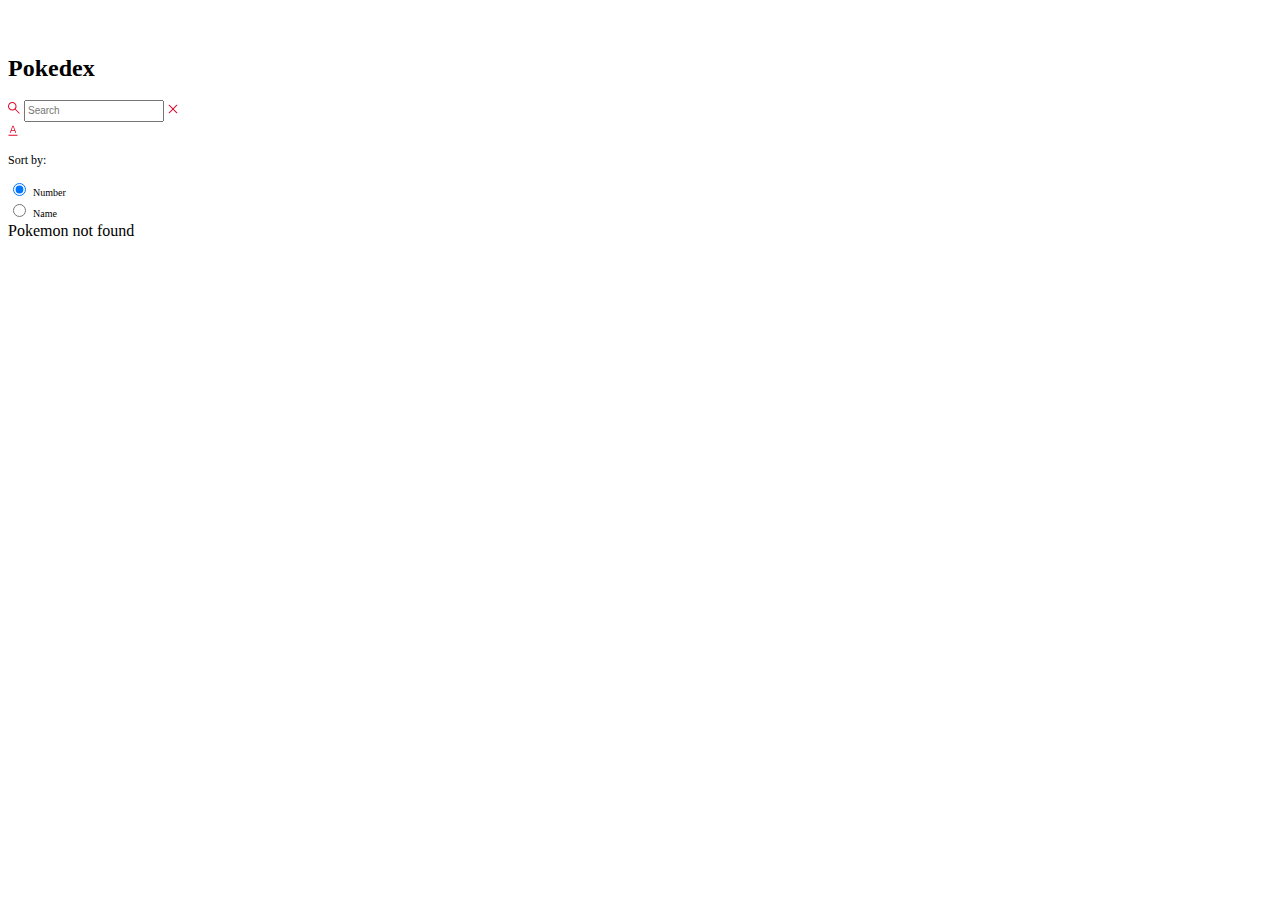
==== index.html @ 348ede23 "html,css,js,assets" ====
<!DOCTYPE html>
<html lang="en">
  <head>
    <meta charset="UTF-8" />
    <meta name="viewport" content="width=device-width, initial-scale=1.0" />
    <title>Pokemon</title>
    <link rel="stylesheet" href="style.css" /> 
    <script src="./search.js" defer></script>
    <script src="pokemon.js" defer></script>
  </head>
  <body>
    <main>
      <header class="header home">
        <div class="container">
          <div class="logo-wrapper">
            <img src="./assets/pokeball.svg" alt="" />
            <h1>Pokedex</h1>
          </div>
          <div class="search-wrapper">
            <div class="search-wrap">
              <img src="./assets/search.svg" alt="" class="search-icon" />
              <input type="text" class="search-input body3-fonts" placeholder="Search" id="search-input" />
              <img src="./assets/cross.svg" alt="" class="search-close-icon" id="search-close-icon" />
            </div>
          </div>
          <div class="sort-wrapper">
            <div class="sort-wrap"><img src="./assets/sorting.svg" alt="sorting" class="sort-icon" id="sort-icon" /></div>
            <!-- <1 short by: -> -->
            <div class="filter-wrapper">
              <p class="body2-fonts">Sort by:</p>
              <!-- select, muncuk ketika sort-wrap diklik -->
              <div class="filter-wrap">
                <div><input type="radio" id="number" name="filters" value="number" checked /> <label for="number" class="body3-fonts">Number</label></div>
                <div>
                  <input type="radio" id="name" name="filters" value="name" />
                  <label for="name" class="body3-fonts">Name</label>
                </div>
              </div>
            </div>
          </div>
          </div>
        </div>
      </header>
      <!-- Section, untuk menampilkan data-data pokemon -->
        <section class="pokemon-list">
            <div class="container">
                <div class="list-wrapper"></div>
            </div>
            <div id="not-found-message">Pokemon not found</div>
        </section>
    </main>
  </body>
</html>
---- style.css ----
:root {
  --identity-primary: #dc0a2d;

  --grayscale-dark: #212121;
  --grayscale-medium: #666666;
  --grayscale-light: #e0e0e0;
  --grayscale-background: #efefef;
  --grayscale-white: #ffffff;

  --headline-font-size: 24px;
  --body1-font-size: 14px;
  --body2-font-size: 12px;
  --body3-font-size: 10px;
  --subtitle1-font-size: 14px;
  --subtitle2-font-size: 12px;
  --subtitle3-font-size: 10px;
  --caption-font-size: 8px;

  --headline-line-height: 32px;
  --common-line-height: 16px;
  --caption-line-height: 12px;

  --font-weight-regular: 400;
  --font-weight-bold: 700;

  --drop-shadow: 0px 1px 3px 1px rgba(0, 0, 0, 0.2);
  --drop-shadow-hover: 0px 3px 12px 3px rgba(0, 0, 0, 0.2);
  --drop-shadow-inner: 0px 1px 3px 1px rgba(0, 0, 0, 0.25) inset;
}
h2,
ha,
h4,
.body1-fonts,
.body2-fonts,
.body3-fonts {
  line-height: var(--common-line-height);
}
h1 {
  font-size: var(--headline-font-size);
  line-height: var(--headline-line-height);
}
h2 {
  font-size: var(--subtitle1-font-size);
}
h3 {
  font-size: var(--subtitlez-font-size);
}
h4 {
  font-size: var(--subtitle3-font-size);
}
.body1-fonts {
  font-size: var(--body1-font-size);
}
.body2-fonts {
  font-size: var(--body2-font-size);
}
.body3-fonts {
  font-size: var(--body3-font-size);
}
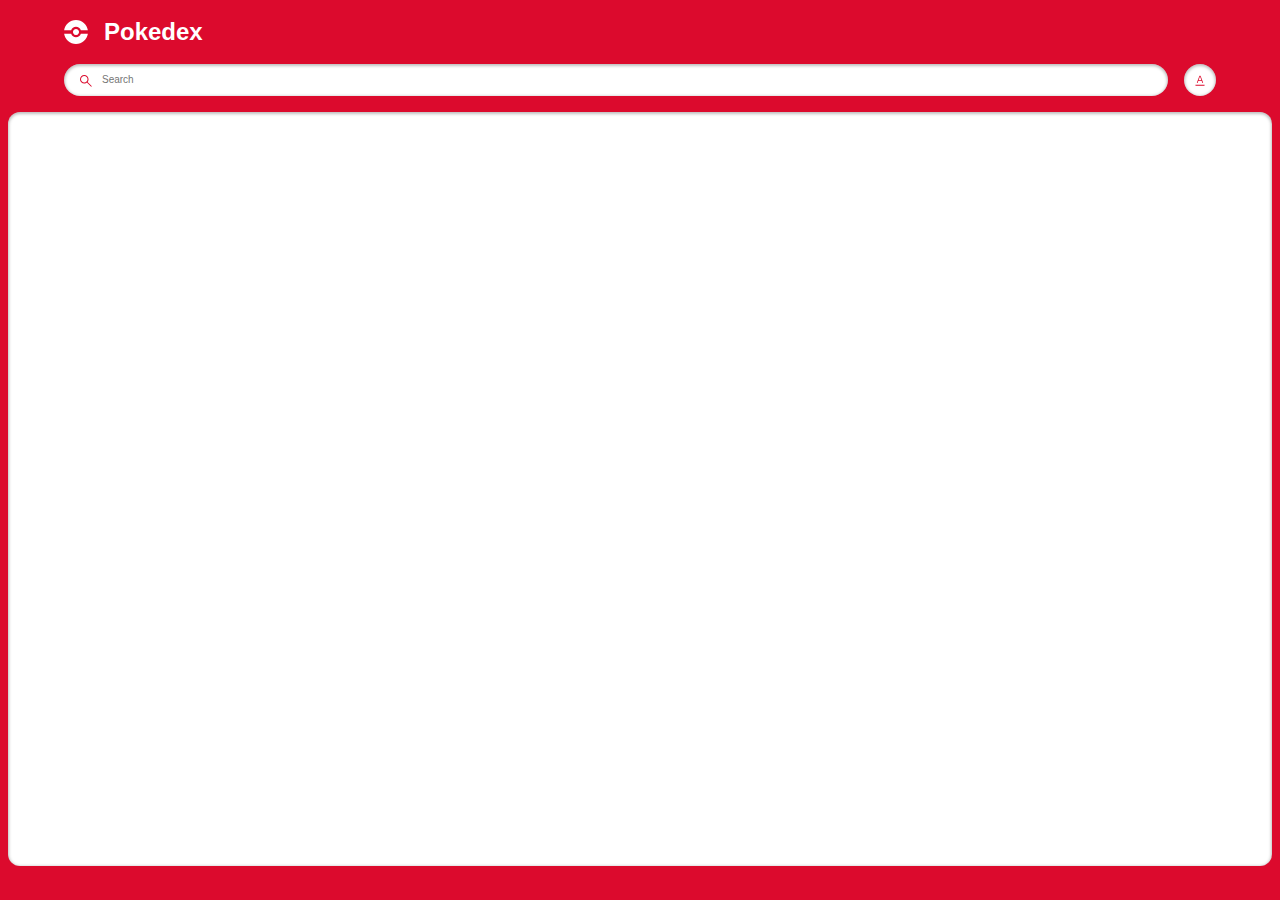
==== commit 50886fba: "detail pokemon" ====
--- a/index.html
+++ b/index.html
@@ -3,51 +3,65 @@
   <head>
     <meta charset="UTF-8" />
     <meta name="viewport" content="width=device-width, initial-scale=1.0" />
-    <title>Pokemon</title>
-    <link rel="stylesheet" href="style.css" /> 
+    <title>Poxedex</title>
+    <link rel="stylesheet" href="style.css" />
     <script src="./search.js" defer></script>
     <script src="pokemon.js" defer></script>
   </head>
   <body>
-    <main>
+    <main class="main">
+      <!-- header berisi : logo, seach bar, filter -->
       <header class="header home">
         <div class="container">
+          <!-- logo -->
           <div class="logo-wrapper">
-            <img src="./assets/pokeball.svg" alt="" />
+            <img src="./assets/pokeball.svg" alt="pokeball" />
             <h1>Pokedex</h1>
           </div>
+
+          <!-- search -->
           <div class="search-wrapper">
+            <!-- search bar -->
             <div class="search-wrap">
-              <img src="./assets/search.svg" alt="" class="search-icon" />
+              <!-- seach icon -->
+              <img src="./assets/search.svg" alt="search icon" class="search-icon" />
+              <!-- input text -->
               <input type="text" class="search-input body3-fonts" placeholder="Search" id="search-input" />
-              <img src="./assets/cross.svg" alt="" class="search-close-icon" id="search-close-icon" />
+              <!-- icon silang, muncul ketika search-input telah diisi, ketika di klik dia akan mengosongkan input tag -->
+              <img src="./assets/cross.svg" alt="cross icon" class="search-close-icon" id="search-close-icon" />
             </div>
-          </div>
-          <div class="sort-wrapper">
-            <div class="sort-wrap"><img src="./assets/sorting.svg" alt="sorting" class="sort-icon" id="sort-icon" /></div>
-            <!-- <1 short by: -> -->
-            <div class="filter-wrapper">
-              <p class="body2-fonts">Sort by:</p>
-              <!-- select, muncuk ketika sort-wrap diklik -->
-              <div class="filter-wrap">
-                <div><input type="radio" id="number" name="filters" value="number" checked /> <label for="number" class="body3-fonts">Number</label></div>
-                <div>
-                  <input type="radio" id="name" name="filters" value="name" />
-                  <label for="name" class="body3-fonts">Name</label>
+
+            <!-- filter by -->
+            <div class="sort-wrapper">
+              <div class="sort-wrap">
+                <img src="./assets/sorting.svg" alt="sorting" class="sort-icon" id="sort-icon" />
+              </div>
+              <!-- short by:  -->
+              <div class="filter-wrapper">
+                <p class="body2-fonts">Sort by:</p>
+                <!-- select, muncuk ketika sort-wrap diklik -->
+                <div class="filter-wrap">
+                  <div>
+                    <input type="radio" id="number" name="filters" value="number" checked />
+                    <label for="number" class="body3-fonts">Number</label>
+                  </div>
+                  <div>
+                    <input type="radio" id="name" name="filters" value="name" />
+                    <label for="name" class="body3-fonts">Name</label>
+                  </div>
                 </div>
               </div>
             </div>
           </div>
-          </div>
         </div>
       </header>
       <!-- Section, untuk menampilkan data-data pokemon -->
-        <section class="pokemon-list">
-            <div class="container">
-                <div class="list-wrapper"></div>
-            </div>
-            <div id="not-found-message">Pokemon not found</div>
-        </section>
+      <section class="pokemon-list">
+        <div class="container">
+          <div class="list-wrapper"></div>
+        </div>
+        <div id="not-found-message">Pokemon not found</div>
+      </section>
     </main>
   </body>
 </html>
--- a/style.css
+++ b/style.css
@@ -27,33 +27,506 @@
   --drop-shadow-hover: 0px 3px 12px 3px rgba(0, 0, 0, 0.2);
   --drop-shadow-inner: 0px 1px 3px 1px rgba(0, 0, 0, 0.25) inset;
 }
+
 h2,
-ha,
+h3,
 h4,
 .body1-fonts,
 .body2-fonts,
 .body3-fonts {
   line-height: var(--common-line-height);
 }
+
 h1 {
   font-size: var(--headline-font-size);
   line-height: var(--headline-line-height);
 }
+
 h2 {
   font-size: var(--subtitle1-font-size);
 }
+
 h3 {
-  font-size: var(--subtitlez-font-size);
-}
+  font-size: var(--subtitle2-font-size);
+}
+
 h4 {
   font-size: var(--subtitle3-font-size);
 }
+
 .body1-fonts {
   font-size: var(--body1-font-size);
 }
+
 .body2-fonts {
   font-size: var(--body2-font-size);
 }
+
 .body3-fonts {
   font-size: var(--body3-font-size);
 }
+
+.caption-fonts {
+  font-size: var(--caption-font-size);
+  line-height: var(--caption-line-height);
+}
+
+input:focus-visible {
+  outline: 0;
+}
+
+.featured-img a.arrow.hidden {
+  display: none;
+}
+
+body {
+  margin: 0;
+  height: 100vh;
+  width: 100vw;
+  box-sizing: border-box;
+  font-family: "Poppins", sans-serif;
+}
+
+.main {
+  margin: 0;
+  padding: 0;
+  background-color: var(--identity-primary);
+  height: 100vh;
+  width: 100vw;
+  display: flex;
+  flex-direction: column;
+  align-items: center;
+  gap: 1rem;
+}
+
+.header.home {
+  width: 90%;
+}
+
+.container {
+  width: 100%;
+  margin: 0;
+}
+
+.logo-wrapper {
+  display: flex;
+  align-items: center;
+}
+
+.logo-wrapper > h1 {
+  color: var(--grayscale-white);
+}
+
+.logo-wrapper > img {
+  margin-right: 16px;
+}
+
+.search-wrapper,
+.search-wrap {
+  display: flex;
+  align-items: center;
+  width: 100%;
+  gap: 16px;
+}
+
+.search-wrap {
+  position: relative;
+  background-color: var(--grayscale-white);
+  border-radius: 16px;
+  box-shadow: var(--drop-shadow-inner);
+  height: 32px;
+  gap: 8px;
+}
+
+.search-icon {
+  margin-left: 16px;
+}
+
+.search-wrap svg path {
+  fill: var(--identity-primary);
+}
+
+.search-wrap > input {
+  width: 60%;
+  border: none;
+}
+
+.sort-wrapper {
+  position: relative;
+}
+
+.sort-wrap {
+  background-color: var(--grayscale-white);
+  border-radius: 100%;
+  min-width: 2rem;
+  min-height: 2rem;
+  box-shadow: var(--drop-shadow-inner);
+  display: flex;
+  align-items: center;
+  justify-content: center;
+  position: relative;
+}
+
+.search-close-icon {
+  position: absolute;
+  right: 1rem;
+  display: none;
+  cursor: pointer;
+}
+
+.search-close-icon-visible {
+  display: block;
+}
+
+.filter-wrapper {
+  position: absolute;
+  background: var(--identity-primary);
+  border: 4px solid var(--identity-primary);
+  border-top: 0;
+  border-radius: 12px;
+  padding: 0px 4px 4px 4px;
+  right: 0px;
+  box-shadow: var(--drop-shadow-hover);
+  min-width: 113px;
+  top: 40px;
+  display: none;
+  z-index: 5000;
+}
+
+.filter-wrapper-open {
+  display: block;
+}
+
+.filter-wrapper-overlay .main::before {
+  background-color: rgba(0, 0, 0, 0.4);
+  width: 100%;
+  height: 100%;
+  position: absolute;
+  left: 0;
+  right: 0;
+  top: 0;
+  bottom: 0;
+  z-index: 2;
+}
+
+.filter-wrapper > .body2-fonts {
+  color: var(--grayscale-white);
+  font-weight: var(--font-weight-bold);
+  padding: 16px 20px;
+}
+
+.filter-wrap {
+  background-color: var(--grayscale-white);
+  box-shadow: var(--drop-shadow-inner);
+  padding: 16px 20px;
+  border-radius: 8px;
+}
+
+.filter-wrap > div {
+  display: flex;
+  align-items: center;
+  gap: 8px;
+  margin-bottom: 16px;
+}
+
+.filter-wrap > div:last-child {
+  margin-bottom: 0px;
+}
+
+.filter-wrap input {
+  accent-color: var(--identity-primary);
+}
+
+.pokemon-list {
+  background-color: var(--grayscale-white);
+  box-shadow: var(--drop-shadow-inner);
+  border-radius: 0.75rem;
+  min-height: calc(85.5% - 1rem);
+  width: calc(100% - 1rem);
+  max-height: 100px;
+  overflow-y: auto;
+}
+
+.list-wrapper {
+  margin: 1rem 0;
+  display: flex;
+  align-items: center;
+  justify-content: center;
+  flex-wrap: wrap;
+  gap: 0.75rem;
+}
+
+.list-item {
+  border-radius: 8px;
+  box-shadow: var(--drop-shadow);
+  background-color: var(--grayscale-white);
+  width: 8.85rem;
+  height: 8.85rem;
+  text-align: center;
+  text-decoration: none;
+  cursor: pointer;
+}
+
+.list-item .number-wrap {
+  min-height: 16px;
+  text-align: right;
+  padding: 0 8px;
+  color: var(--grayscale-medium);
+}
+
+.list-item .name-wrap {
+  border-radius: 7px;
+  background-color: var(--grayscale-background);
+  padding: 24px 8px 4px 8px;
+  color: var(--grayscale-dark);
+  margin-top: -18px;
+}
+
+.list-item .img-wrap {
+  width: 72px;
+  height: 72px;
+  margin: auto;
+}
+
+.list-item .img-wrap img {
+  width: 100%;
+  height: 100%;
+}
+
+/* detail page */
+
+.detail-main .header {
+  padding: 20px 20px 24px 20px;
+  position: relative;
+  z-index: 2;
+}
+
+.detail-main .header-wrapper {
+  display: flex;
+  align-items: center;
+  justify-content: space-between;
+  column-gap: 15px;
+}
+
+.detail-main .header-wrap {
+  display: flex;
+  align-items: center;
+  column-gap: 8px;
+}
+
+.detail-main .back-btn-wrap {
+  max-height: 32px;
+}
+
+.detail-main .back-btn-wrap path,
+.detail-main .header-wrapper p,
+.detail-main .header-wrapper h1 {
+  fill: var(--grayscale-white);
+  color: var(--grayscale-white);
+}
+
+.detail-main .pokemon-id-wrap p {
+  font-weight: var(--font-weight-bold);
+}
+
+.detail-img-wrapper {
+  width: 200px;
+  height: 200px;
+  margin: auto;
+  position: relative;
+  z-index: 3;
+}
+
+.detail-img-wrapper img {
+  width: 100%;
+  height: 100%;
+}
+
+.detail-card-detail-wrapper {
+  border-radius: 8px;
+  background-color: var(--grayscale-white);
+  box-shadow: var(--drop-shadow-inner);
+  padding: 56px 20px 20px 20px;
+  margin-top: -50px;
+  display: flex;
+  flex-direction: column;
+  position: relative;
+  z-index: 2;
+}
+
+.power-wrapper {
+  display: flex;
+  justify-content: center;
+  align-items: center;
+  flex-wrap: wrap;
+  gap: 16px;
+}
+
+.power-wrapper > p {
+  border-radius: 10px;
+  padding: 2px 8px;
+  font-weight: var(--font-weight-bold);
+  color: var(--grayscale-white);
+  text-transform: capitalize;
+  background-color: #74cb48;
+}
+
+.pokemon-detail.move p {
+  text-transform: capitalize;
+  word-break: break-all;
+}
+
+.list-item .name-wrap p {
+  text-transform: capitalize;
+}
+
+.detail-card-detail-wrapper .about-text {
+  font-weight: var(--font-weight-bold);
+  text-align: center;
+}
+
+.pokemon-detail-wrapper {
+  display: flex;
+  align-items: flex-end;
+}
+
+.pokemon-detail-wrapper .pokemon-detail-wrap {
+  flex: 1;
+  text-align: center;
+  position: relative;
+}
+
+.pokemon-detail-wrap:before {
+  content: "";
+  background-color: var(--grayscale-light);
+  width: 1px;
+  height: 100%;
+  position: absolute;
+  right: 0;
+  top: 0;
+  bottom: 0;
+  margin: auto;
+}
+
+.pokemon-detail-wrap:last-child::before {
+  display: none;
+}
+
+.pokemon-detail {
+  display: flex;
+  justify-content: center;
+  align-items: center;
+  padding: 8px 20px;
+  gap: 8px;
+}
+
+.pokemon-detail-wrapper {
+  min-height: 76px;
+}
+
+.pokemon-detail.move {
+  flex-direction: column;
+  gap: 0;
+  align-items: center;
+  padding: 8px 5px;
+}
+
+.pokemon-detail-wrap > .caption-fonts {
+  color: var(--grayscale-medium);
+}
+
+.pokemon-detail-wrap .straighten {
+  transform: rotate(90deg);
+}
+
+.detail-card-detail-wrapper .pokemon-description {
+  color: var(--grayscale-dark);
+  text-align: center;
+}
+
+.stats-wrap {
+  display: flex;
+  align-items: center;
+}
+
+.stats-wrap p {
+  color: var(--grayscale-dark);
+  margin-right: 8px;
+  min-width: 19px;
+}
+
+.stats-wrap p.stats {
+  text-align: right;
+  padding-right: 8px;
+  min-width: 35px;
+  border-right: 1px solid var(--grayscale-light);
+  font-weight: var(--font-weight-bold);
+}
+
+.stats-wrap .progress-bar {
+  flex: 1;
+  border-radius: 4px;
+  height: 4px;
+}
+
+.stats-wrap .progress-bar::-webkit-progress-bar {
+  border-radius: 4px;
+}
+
+.stats-wrap .progress-bar::-webkit-progress-value {
+  border-radius: 4px;
+}
+
+.detail-bg {
+  position: absolute;
+  z-index: 1;
+  right: 8px;
+  top: 8px;
+  opacity: 0.1;
+}
+
+.detail-bg path {
+  fill: var(--grayscale-white);
+}
+
+div#not-found-message {
+  display: none;
+  position: absolute;
+  left: 50%;
+  top: 50%;
+  transform: translate(-50%, -50%);
+  font-size: 20px;
+  font-weight: 600;
+}
+
+.arrow img {
+  -webkit-filter: brightness(0) grayscale(1) invert(1);
+  filter: brightness(0) grayscale(1) invert(1);
+  width: 28px;
+}
+
+.featured-img {
+  position: relative;
+}
+
+.featured-img a.arrow {
+  display: inline-block;
+  position: absolute;
+  top: 50%;
+  transform: translateY(-50%);
+  z-index: 999;
+}
+
+.featured-img a.arrow.left-arrow {
+  left: -2rem;
+}
+
+.featured-img a.arrow.right-arrow {
+  right: -2rem;
+}
+
+.detail-main.main {
+  height: max-content;
+  border-color: transparent;
+  background-color: transparent;
+}
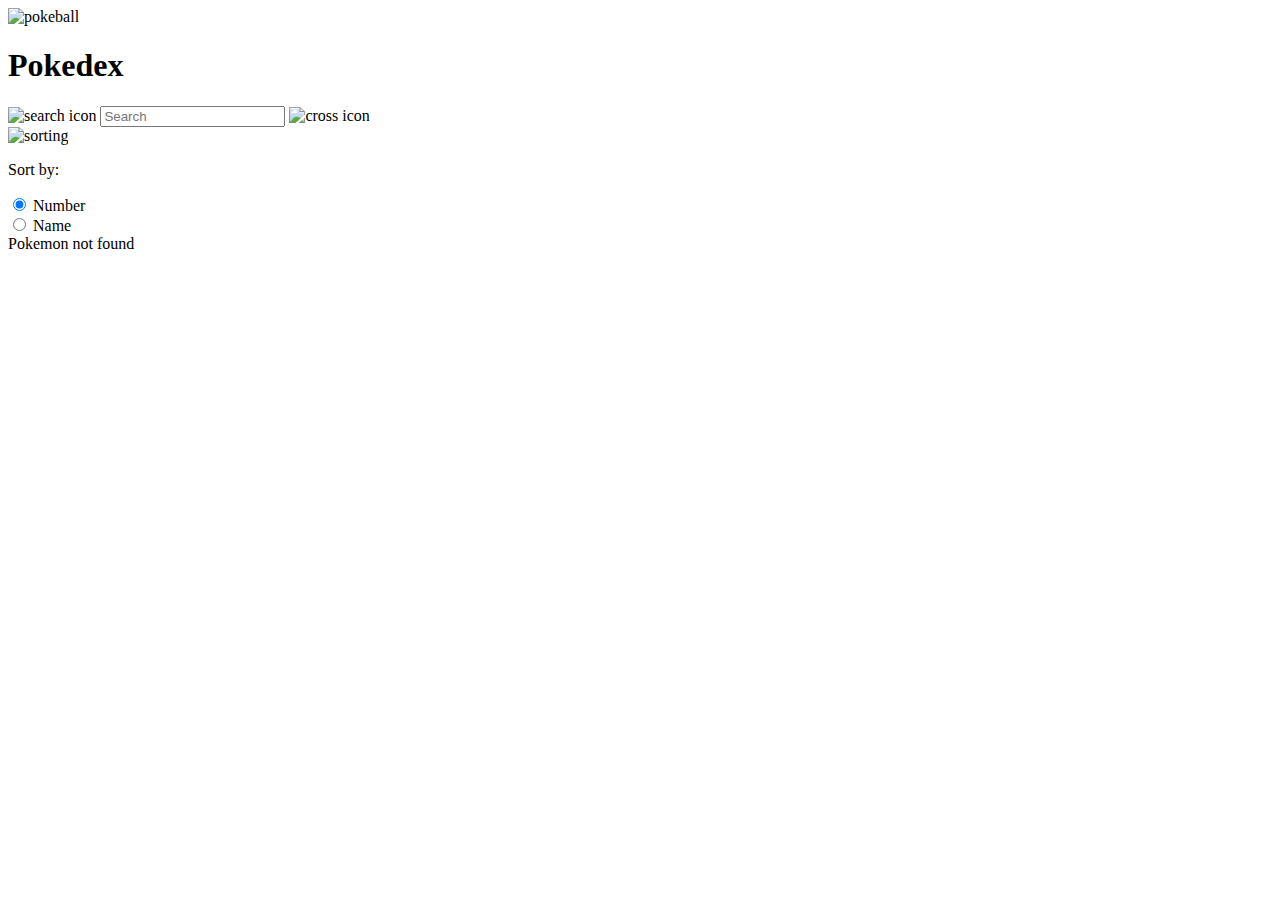
==== commit dd7f078f: "feat(pages): add homepage and product detail page" ====
--- a/index.html
+++ b/index.html
@@ -4,9 +4,9 @@
     <meta charset="UTF-8" />
     <meta name="viewport" content="width=device-width, initial-scale=1.0" />
     <title>Poxedex</title>
-    <link rel="stylesheet" href="style.css" />
-    <script src="./search.js" defer></script>
-    <script src="pokemon.js" defer></script>
+    <link rel="stylesheet" href="./assets/css/style.css" />
+    <script src="./assets/js/search.js" defer></script>
+    <script src="./assets/js/pokemon.js" defer></script>
   </head>
   <body>
     <main class="main">
@@ -15,7 +15,7 @@
         <div class="container">
           <!-- logo -->
           <div class="logo-wrapper">
-            <img src="./assets/pokeball.svg" alt="pokeball" />
+            <img src="./assets/img/pokeball.svg" alt="pokeball" />
             <h1>Pokedex</h1>
           </div>
 
@@ -24,17 +24,17 @@
             <!-- search bar -->
             <div class="search-wrap">
               <!-- seach icon -->
-              <img src="./assets/search.svg" alt="search icon" class="search-icon" />
+              <img src="./assets/img/search.svg" alt="search icon" class="search-icon" />
               <!-- input text -->
               <input type="text" class="search-input body3-fonts" placeholder="Search" id="search-input" />
               <!-- icon silang, muncul ketika search-input telah diisi, ketika di klik dia akan mengosongkan input tag -->
-              <img src="./assets/cross.svg" alt="cross icon" class="search-close-icon" id="search-close-icon" />
+              <img src="./assets/img/cross.svg" alt="cross icon" class="search-close-icon" id="search-close-icon" />
             </div>
 
             <!-- filter by -->
             <div class="sort-wrapper">
               <div class="sort-wrap">
-                <img src="./assets/sorting.svg" alt="sorting" class="sort-icon" id="sort-icon" />
+                <img src="./assets/img/sorting.svg" alt="sorting" class="sort-icon" id="sort-icon" />
               </div>
               <!-- short by:  -->
               <div class="filter-wrapper">
